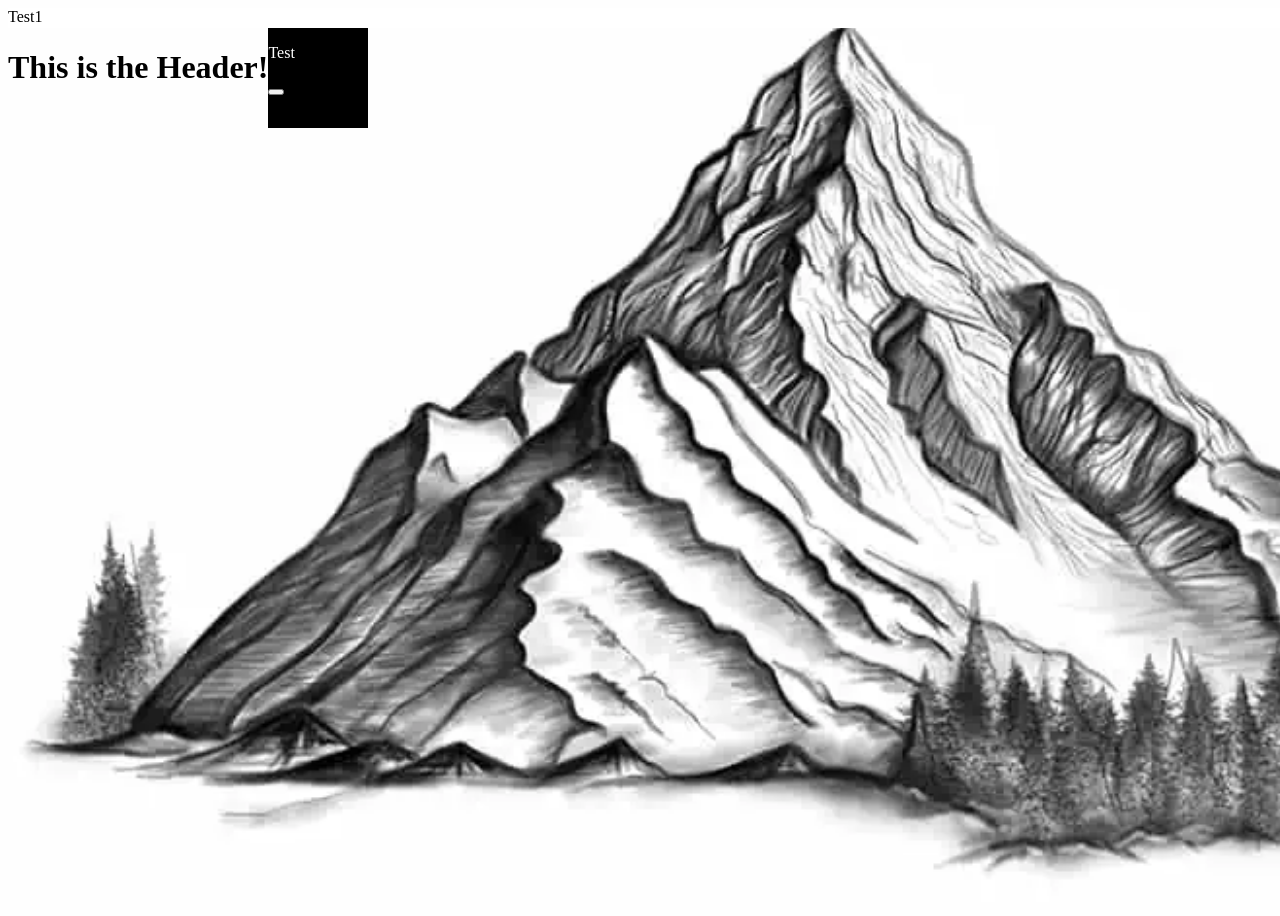
==== index.html @ 8e648fa5 "screwed around with flex" ====
<!DOCTYPE html>
<html>
    <head>
        <title>rach rach rach</title>
        <link href="style.css" rel="stylesheet" type="text/css"/>
    </head>
    <body>
        <div class="navbar">
            <a onlick="alert('pressed')">Test1</a>
        </div>
        <div class="container">
            <header>
            <h1>This is the Header!</h1>
        </header>
        <div class="box">
            <p>Test</p>
            <button type="button"></button>
        </div>

        </div>
    
        
    </body>
</html>
---- style.css ----
.navbar{
    width: 1440px;
    height: 20px;
    background-color: white;
    cursor:pointer;
}
body{
    background-image: url("Images/background1.webp");
    background-size:cover;
    min-height: 100vh;
    
}
.container{
    display: flex;
    
}
.box{
    width:100px;
    height:100px;
    background-color: black;
    color:white;
}
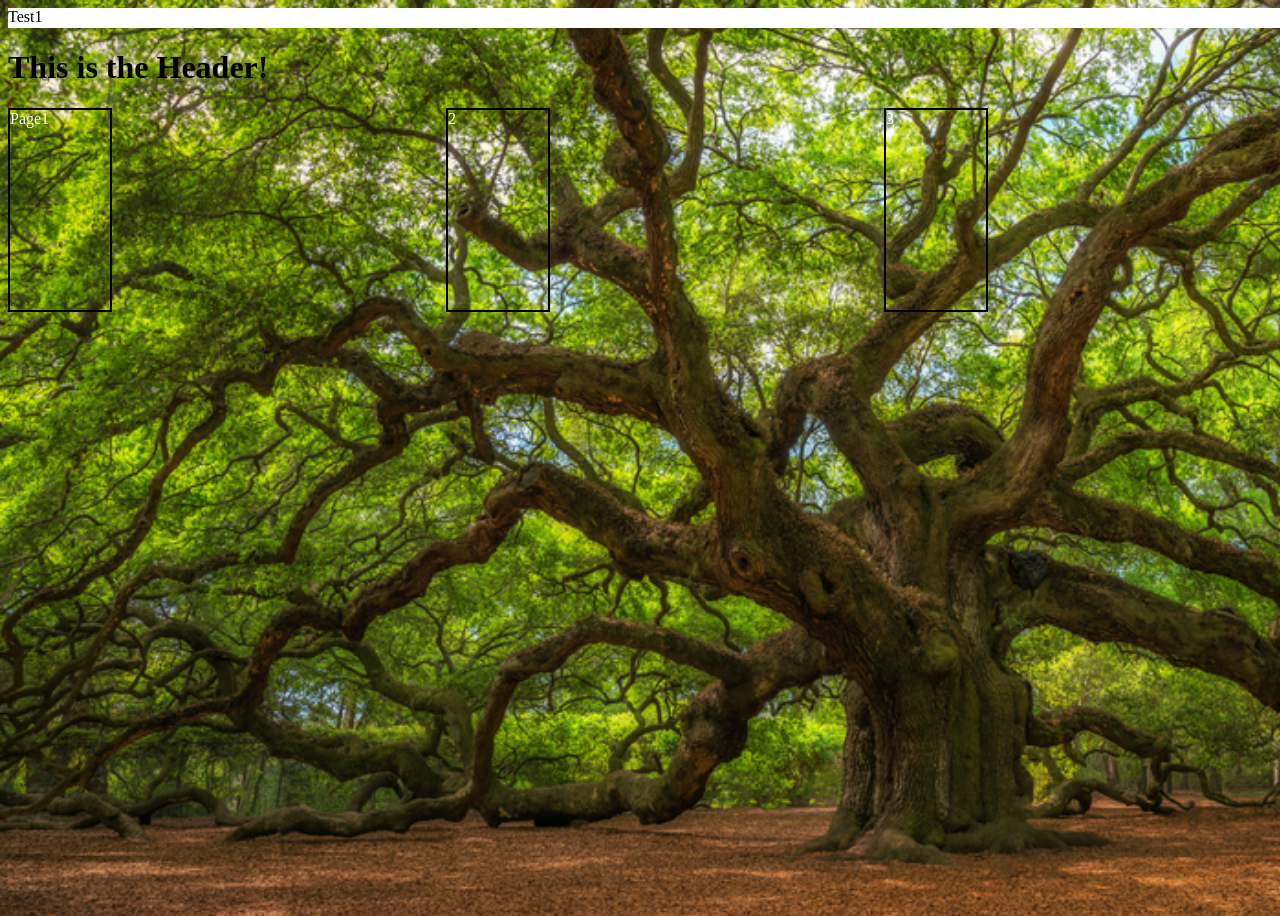
==== commit e3cb5389: "Added grid" ====
--- a/index.html
+++ b/index.html
@@ -8,16 +8,18 @@
         <div class="navbar">
             <a onlick="alert('pressed')">Test1</a>
         </div>
-        <div class="container">
+        
             <header>
             <h1>This is the Header!</h1>
         </header>
-        <div class="box">
-            <p>Test</p>
-            <button type="button"></button>
+        <div class="stupid">
+            <div>Page1</div>
+            <div>2 </div>
+            <div>3</div>
+        
         </div>
 
-        </div>
+
     
         
     </body>
--- a/style.css
+++ b/style.css
@@ -6,18 +6,39 @@
     cursor:pointer;
 }
 body{
-    background-image: url("Images/background1.webp");
+    background-image: url("Images/tree.jpg");
     background-size:cover;
-    min-height: 100vh;
+    background-repeat: no-repeat;
+    min-height: 100vh;       
     
 }
-.container{
-    display: flex;
-    
+.stupid{
+    display: grid;
+    grid-template-columns: auto auto auto;
+    gap: 50px;
+    align-items: center;
 }
+.stupid div {
+    background-color: white 0%;
+    border: 2px solid black;
+    color: white;
+    height: 200px;
+    width: 100px;
+    cursor: pointer;
+}
+.stupid div:hover{
+    width: 110px;
+    height: 210px;
+}
+
+
 .box{
     width:100px;
     height:100px;
+    display:flex;
+    align-items: self;
     background-color: black;
     color:white;
+    justify-content: center;
+    
 }
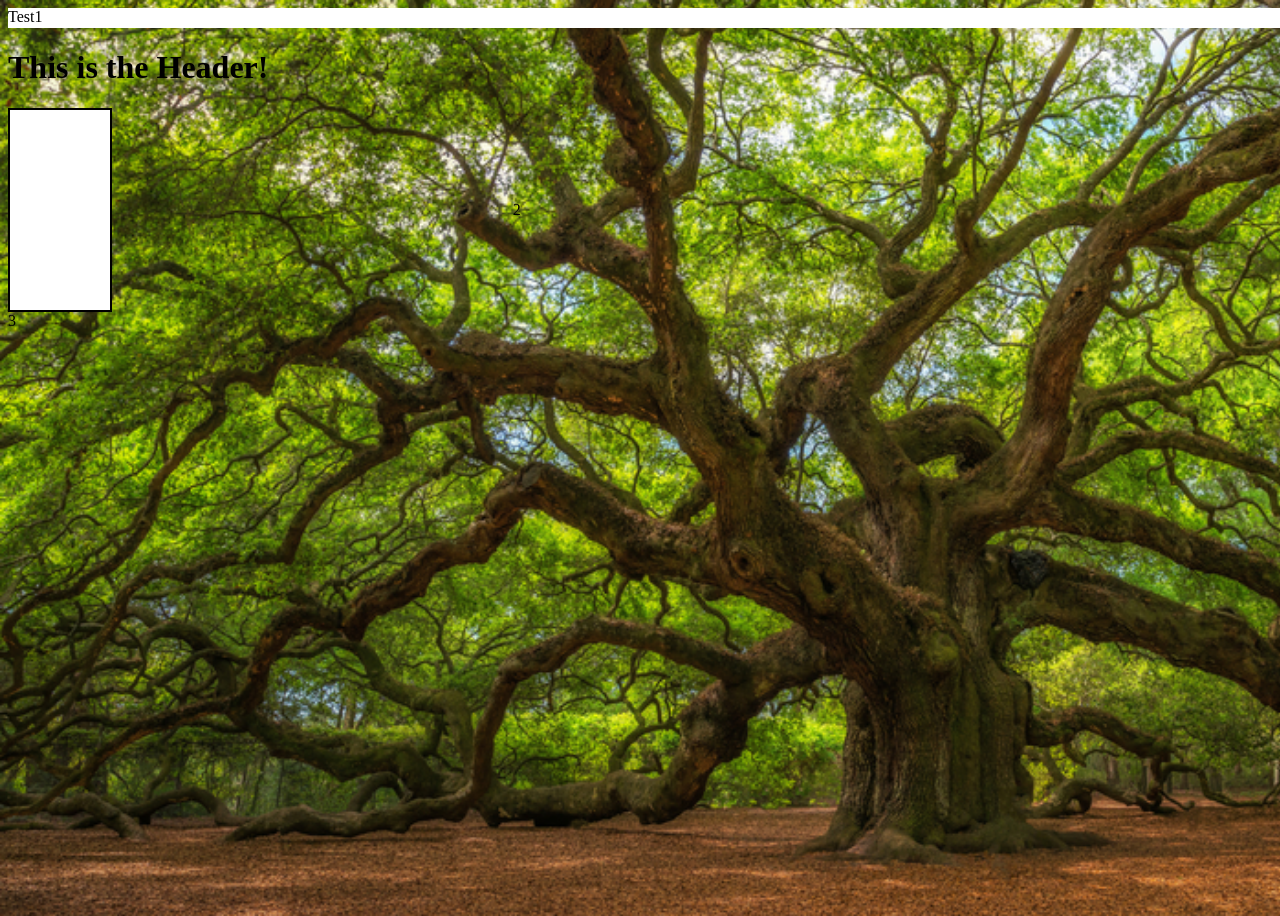
==== commit 65ce2bc5: "The boxes tend to be different when one is being clicked. That shouldn't be an issue though hopefuly" ====
--- a/index.html
+++ b/index.html
@@ -13,9 +13,9 @@
             <h1>This is the Header!</h1>
         </header>
         <div class="stupid">
-            <div>Page1</div>
-            <div>2 </div>
-            <div>3</div>
+            <div onclick="alert('watch yourself bud')">Page1</div>
+            <div">2 </div>
+            <div">3</div>
         
         </div>
 
--- a/style.css
+++ b/style.css
@@ -19,7 +19,7 @@
     align-items: center;
 }
 .stupid div {
-    background-color: white 0%;
+    background-color: white;
     border: 2px solid black;
     color: white;
     height: 200px;
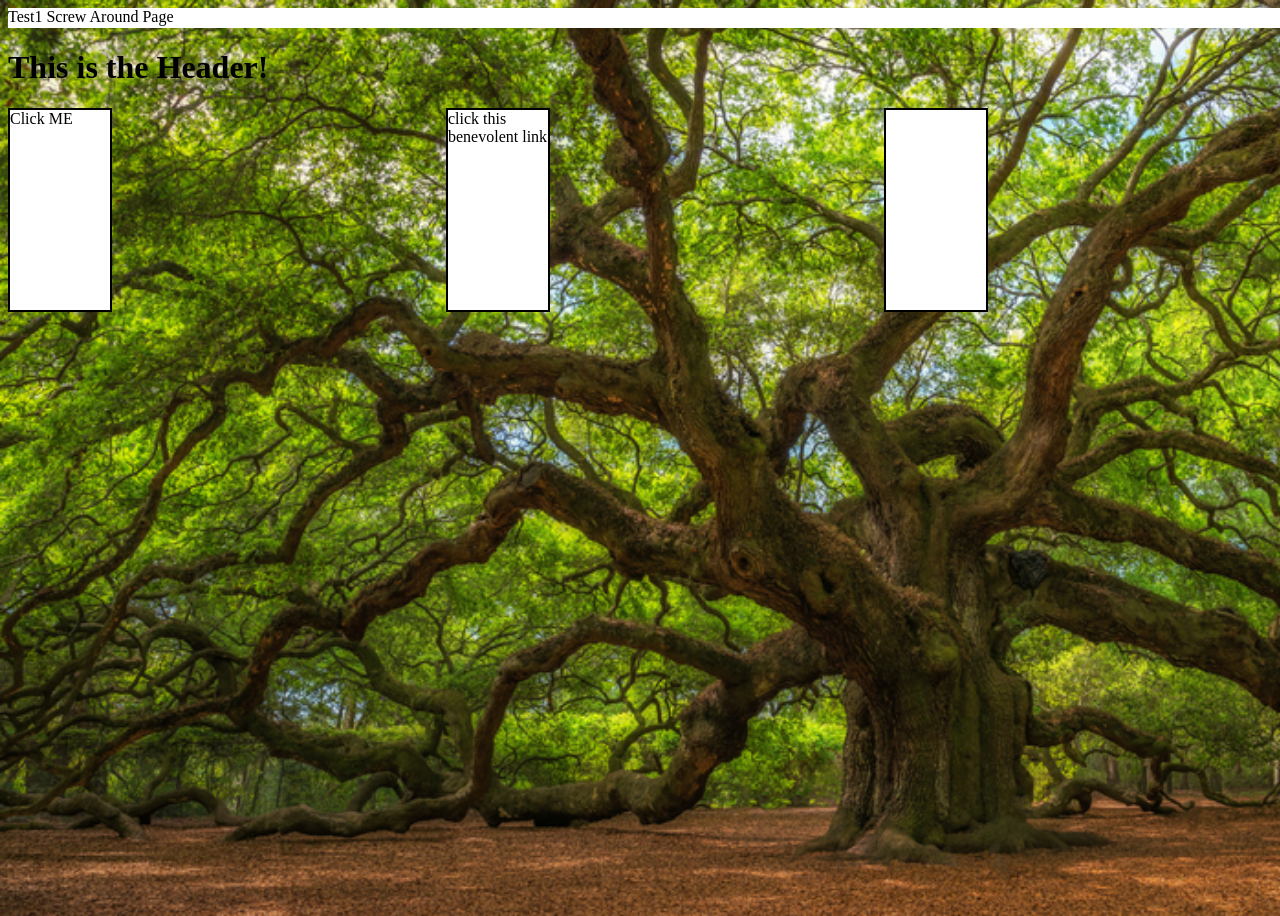
==== commit 526d1dfb: "Mostly screwed around (added screw around page) the images prolly need to be pixilated" ====
--- a/index.html
+++ b/index.html
@@ -4,18 +4,23 @@
         <title>rach rach rach</title>
         <link href="style.css" rel="stylesheet" type="text/css"/>
     </head>
-    <body>
+    <body class="landing">
         <div class="navbar">
             <a onlick="alert('pressed')">Test1</a>
+            <a href="stupidscrewaround.html">Screw Around Page </a>
         </div>
         
             <header>
             <h1>This is the Header!</h1>
         </header>
         <div class="stupid">
-            <div onclick="alert('watch yourself bud')">Page1</div>
-            <div">2 </div>
-            <div">3</div>
+            <div>
+                <a href="aboutme.html">Click ME</a>
+            </div>
+            <div>
+                <a href="projects.html">click this benevolent link</a>
+            </div>
+            <div onclick="alert('careful now')">3</div>
         
         </div>
 
--- a/style.css
+++ b/style.css
@@ -5,7 +5,7 @@
     background-color: white;
     cursor:pointer;
 }
-body{
+.landing{
     background-image: url("Images/tree.jpg");
     background-size:cover;
     background-repeat: no-repeat;
@@ -29,6 +29,7 @@
 .stupid div:hover{
     width: 110px;
     height: 210px;
+    background-color:chartreuse
 }
 
 
@@ -41,4 +42,13 @@
     color:white;
     justify-content: center;
     
+}
+a {
+    color: black;
+    text-decoration: none;
+    cursor: pointer;
+}
+.simg{
+    width: 600px;
+    height: 450px;
 }
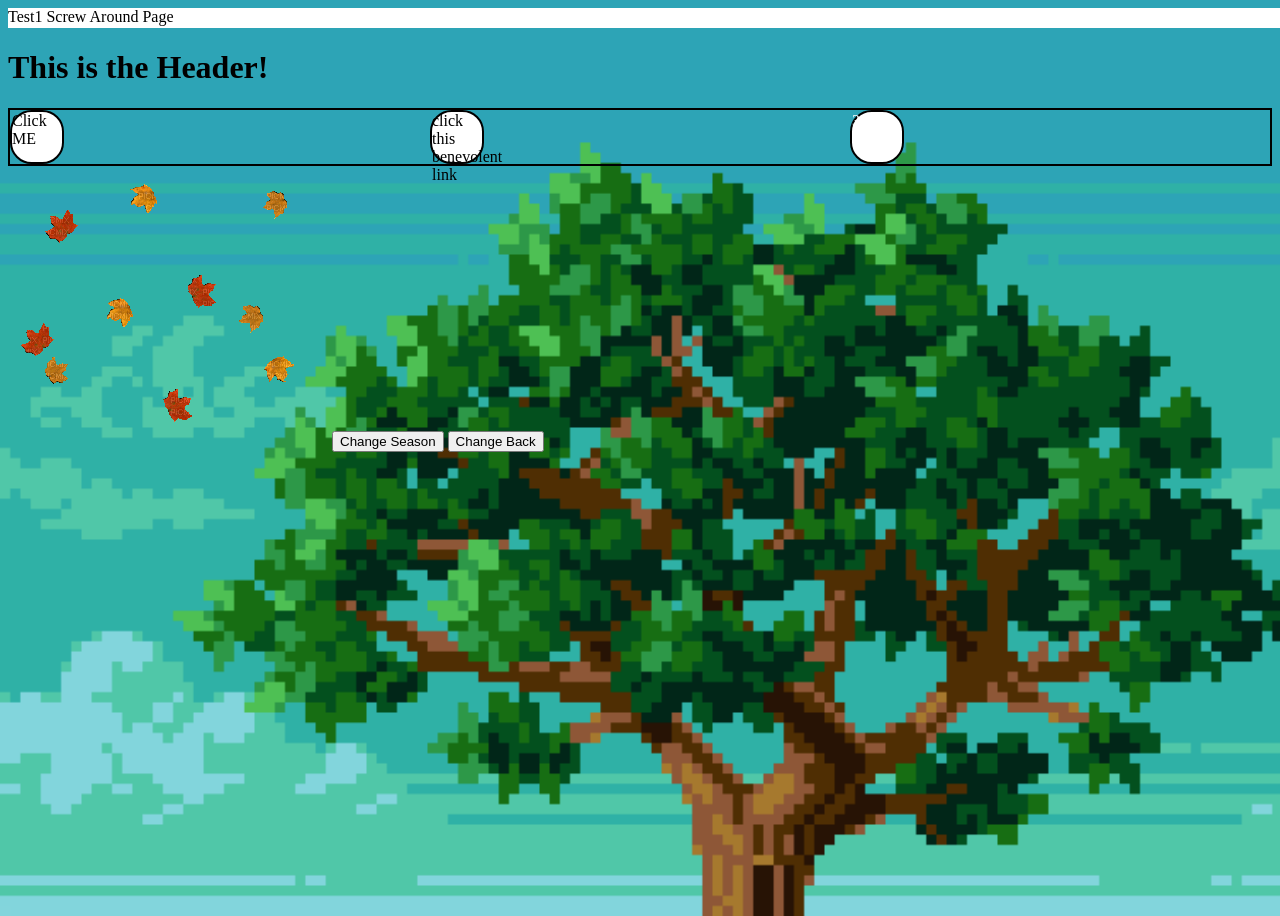
==== commit 4ca6a541: "Screwed around  with changing seasons" ====
--- a/index.html
+++ b/index.html
@@ -3,8 +3,9 @@
     <head>
         <title>rach rach rach</title>
         <link href="style.css" rel="stylesheet" type="text/css"/>
+        
     </head>
-    <body class="landing">
+    <body id="l" class="landing">
         <div class="navbar">
             <a onlick="alert('pressed')">Test1</a>
             <a href="stupidscrewaround.html">Screw Around Page </a>
@@ -22,7 +23,18 @@
             </div>
             <div onclick="alert('careful now')">3</div>
         
+
+
         </div>
+        <img id="leaves" src="Images\testgif.gif">
+        <button onclick="document.getElementById('leaves').style.filter='hue-rotate(90deg)'">
+            Change Season
+        </button>
+        <button onclick="document.getElementById('leaves').style.filter='hue-rotate(0deg)'">
+            Change Back
+        </button>
+
+
 
 
     
--- a/style.css
+++ b/style.css
@@ -6,30 +6,43 @@
     cursor:pointer;
 }
 .landing{
-    background-image: url("Images/tree.jpg");
+    background-image: url("Images/background3.webp");
+    height: 100vh;
+    background-height: 300vh;
+    overflow-y: scroll;
+    overflow-x: hidden;
+    /*background-size:100% 300%; */
+    background-repeat:no-repeat;
     background-size:cover;
-    background-repeat: no-repeat;
-    min-height: 100vh;       
+    
+    /*background-position:top;*/
+    
+    /*min-height: 100vh;       */
     
 }
 .stupid{
     display: grid;
-    grid-template-columns: auto auto auto;
+    grid-template-columns: auto auto auto;*/
     gap: 50px;
-    align-items: center;
+    border: 2px solid black;
+    /*width:400px;*/
+    /*height:400px;*/
 }
 .stupid div {
     background-color: white;
     border: 2px solid black;
     color: white;
-    height: 200px;
-    width: 100px;
+    border-radius: 40%;
+    height: 50px;
+    width: 50px;
     cursor: pointer;
+    align-self:center;*/
+    justify-self: center;*/
 }
 .stupid div:hover{
-    width: 110px;
-    height: 210px;
-    background-color:chartreuse
+    width: 80px;
+    height: 80px;
+    background-color:chartreuse;
 }
 
 
@@ -51,4 +64,11 @@
 .simg{
     width: 600px;
     height: 450px;
+}
+footer{
+    background-color:burlywood;
+    color:brown;
+}
+.test{
+    filter:hue-rotate(90deg);
 }
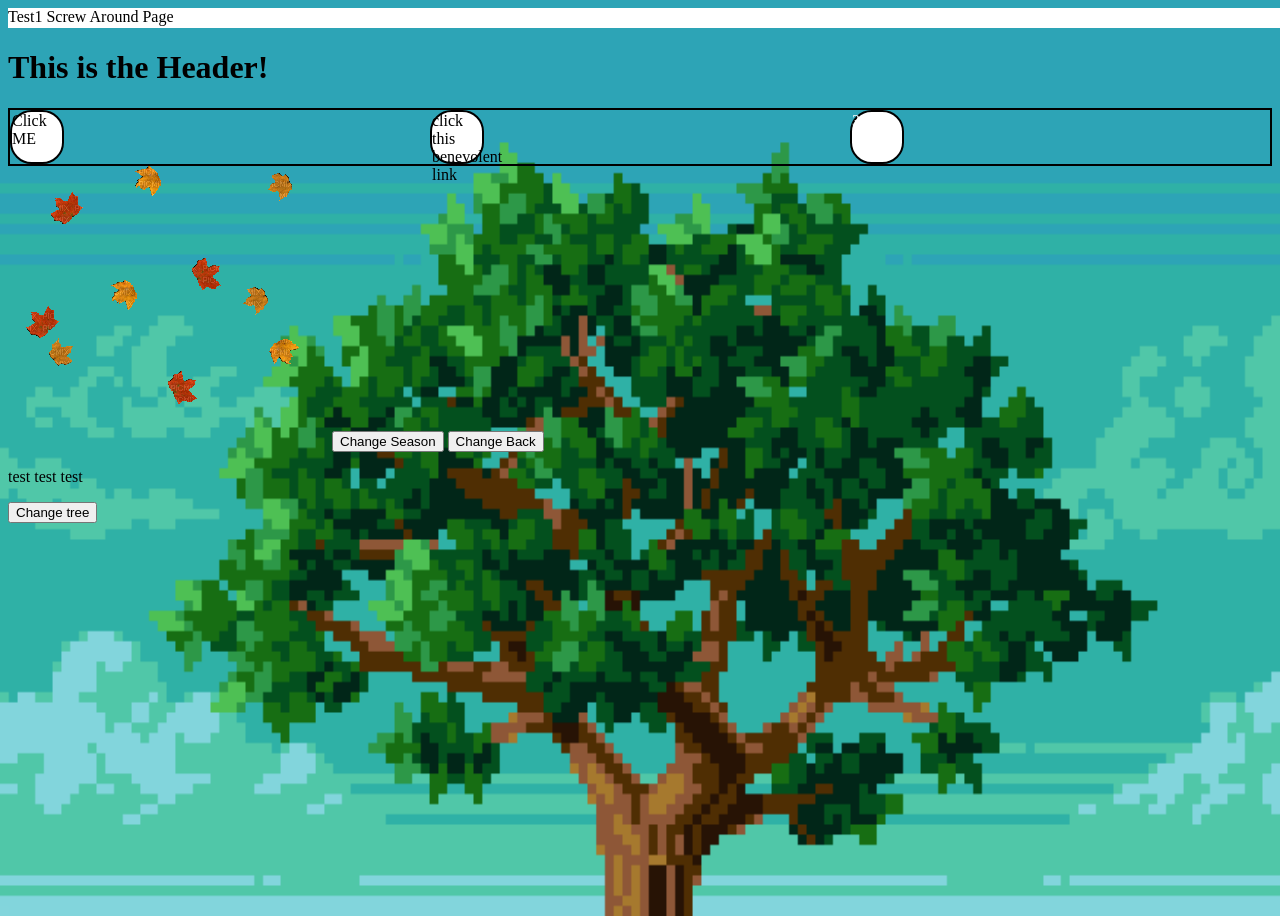
==== commit 4c270235: "Change all the elements at once next; this involves actually making a funciton, stupid" ====
--- a/index.html
+++ b/index.html
@@ -34,6 +34,12 @@
             Change Back
         </button>
 
+        <p id="testx">test test test</p>
+
+        <button onclick="document.getElementById('l').style.backdropFilter='hue-rotate(210deg)'" && "document.getElementById('testx').style.color='cyan'">
+            Change tree
+        </button>
+
 
 
 
--- a/style.css
+++ b/style.css
@@ -7,14 +7,16 @@
 }
 .landing{
     background-image: url("Images/background3.webp");
+    /*backdrop-filter: hue-rotate(90deg);*/
     height: 100vh;
-    background-height: 300vh;
-    overflow-y: scroll;
+    /*overflow-y: scroll;*/
     overflow-x: hidden;
     /*background-size:100% 300%; */
     background-repeat:no-repeat;
-    background-size:cover;
-    
+    background-size:100% 100%;
+    /*height: 1440px;*/
+    min-height: 700px;
+    /*min-width: 5000vh;*/
     /*background-position:top;*/
     
     /*min-height: 100vh;       */
